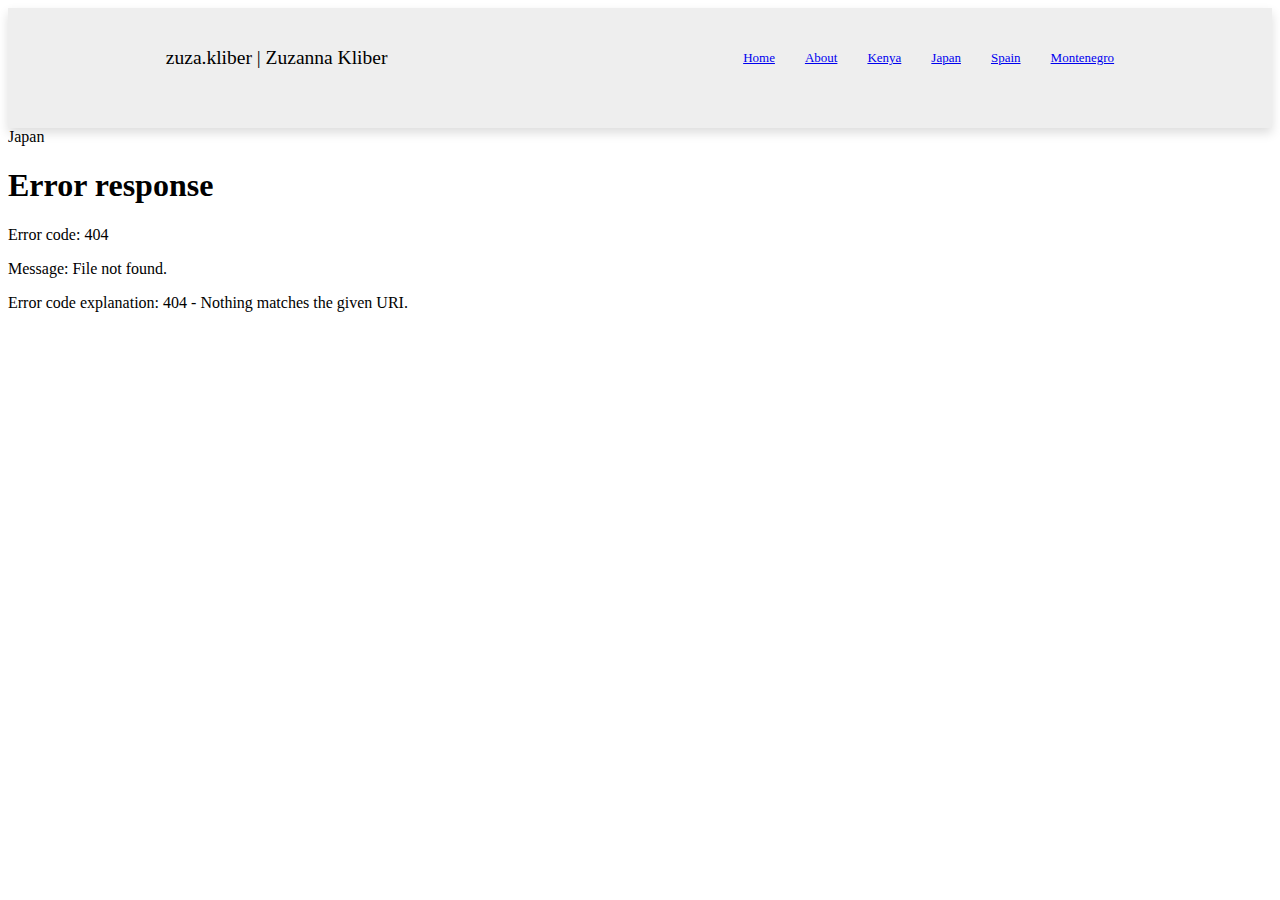
==== japan/index.html @ 06df3e84 "fix file urls and srcs" ====
<!DOCTYPE html>
<html lang="en">
  <head>
    <meta charset="UTF-8" />
    <meta name="viewport" content="width=device-width, initial-scale=1.0" />
    <title>Japan | Photography</title>
    <link rel="stylesheet" href="../styles.css" />
    <script defer src="../scripts/index.js"></script>
  </head>

  <body>
    <script
      id="replace_with_navbar"
      src="../scripts/nav.js"
      type="module"
    ></script>
    Japan
    <script
      id="replace_with_footer"
      src="../scripts/footer.js"
      type="module"
    ></script>
  </body>
</html>
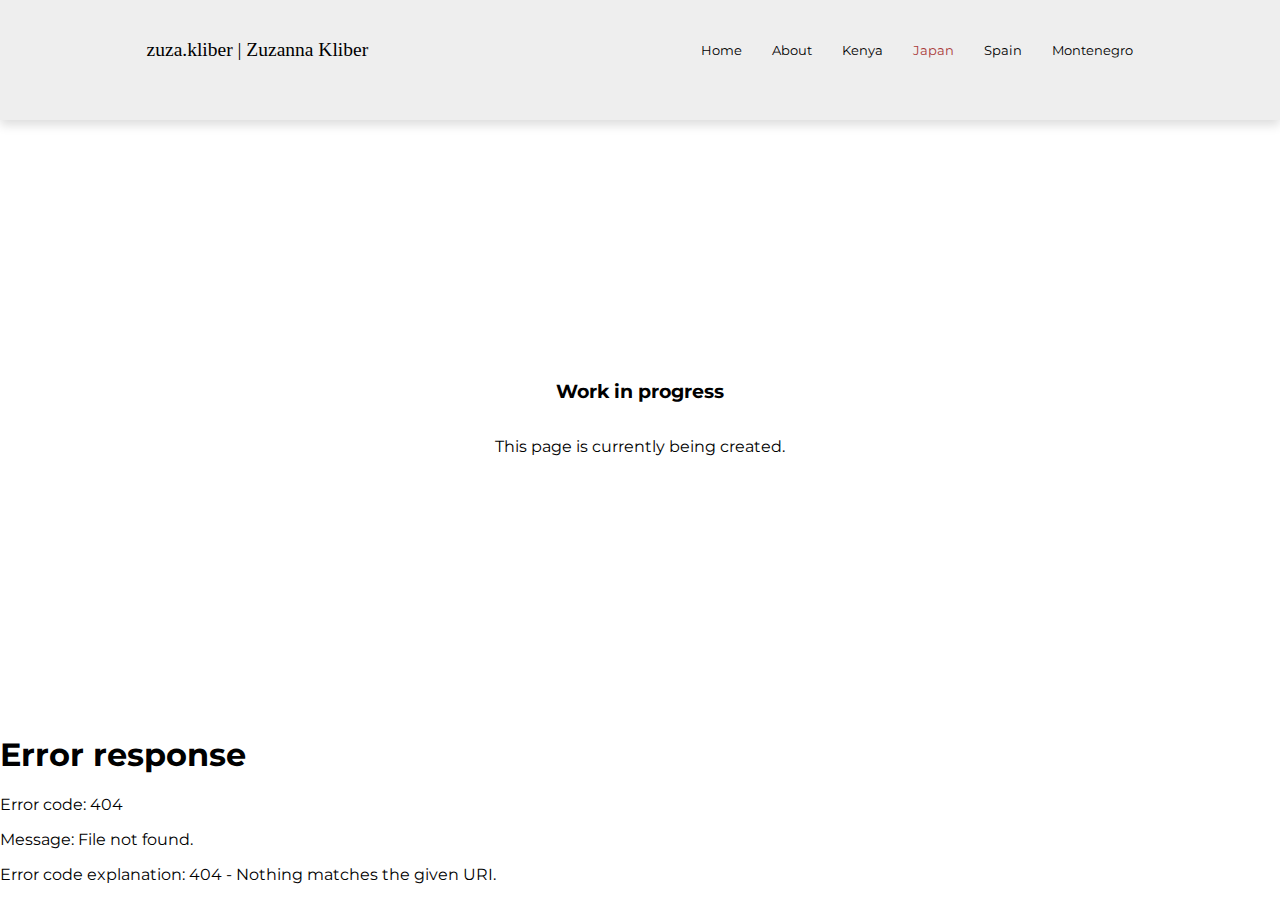
==== commit b4573fd2: "add 404 page" ====
--- a/japan/index.html
+++ b/japan/index.html
@@ -1,24 +1,21 @@
 <!DOCTYPE html>
 <html lang="en">
-  <head>
-    <meta charset="UTF-8" />
-    <meta name="viewport" content="width=device-width, initial-scale=1.0" />
-    <title>Japan | Photography</title>
-    <link rel="stylesheet" href="../styles.css" />
-    <script defer src="../scripts/index.js"></script>
-  </head>
 
-  <body>
-    <script
-      id="replace_with_navbar"
-      src="../scripts/nav.js"
-      type="module"
-    ></script>
-    Japan
-    <script
-      id="replace_with_footer"
-      src="../scripts/footer.js"
-      type="module"
-    ></script>
-  </body>
-</html>
+<head>
+  <meta charset="UTF-8" />
+  <meta name="viewport" content="width=device-width, initial-scale=1.0" />
+  <title>Japan | Photography</title>
+  <link rel="stylesheet" href="../styles.css" />
+  <script defer src="../scripts/index.js"></script>
+</head>
+
+<body>
+  <script id="replace_with_navbar" src="../scripts/nav.js" type="module"></script>
+  <main>
+    <h3>Work in progress</h3>
+    <p>This page is currently being created.</p>
+  </main>
+  <script id="replace_with_footer" src="../scripts/footer.js" type="module"></script>
+</body>
+
+</html>--- a/styles.css
+++ b/styles.css
@@ -0,0 +1,67 @@
+@import url("https://fonts.googleapis.com/css2?family=Montserrat&display=swap");
+
+html {
+  --accent-color: rgb(170, 58, 58);
+  --alt-font: "Times New Roman", Times, serif;
+}
+
+body {
+  margin: 0;
+  font-family: "Montserrat", sans-serif;
+  min-height: 100vh;
+  display: flex;
+  flex-direction: column;
+  justify-content: space-between;
+}
+
+button {
+  all: unset;
+  cursor: pointer;
+  user-select: none;
+}
+
+a {
+  text-decoration: none;
+  color: unset;
+}
+
+main {
+  margin: 20px 25vw;
+  display: flex;
+  flex-direction: column;
+  align-items: center;
+  justify-content: center;
+}
+
+@media screen and (max-width: 800px) {
+  .navbar {
+    position: absolute;
+    flex-direction: column;
+    background: rgba(255, 255, 255, 0.7);
+    box-shadow: 0 0 15px #777;
+    padding: 20px 0;
+    top: 0;
+    right: 0;
+    margin: 0;
+    border-bottom-left-radius: 15px;
+    gap: 20px;
+    align-items: center;
+    width: 100vw;
+    backdrop-filter: blur(5px);
+    transition: all 400ms ease;
+    border-bottom-right-radius: 15px;
+  }
+
+  .navbar.hidden {
+    transform: translateY(-100%);
+    box-shadow: none;
+  }
+
+  nav #toggle-menu {
+    visibility: visible;
+  }
+
+  footer {
+    font-size: x-small;
+  }
+}